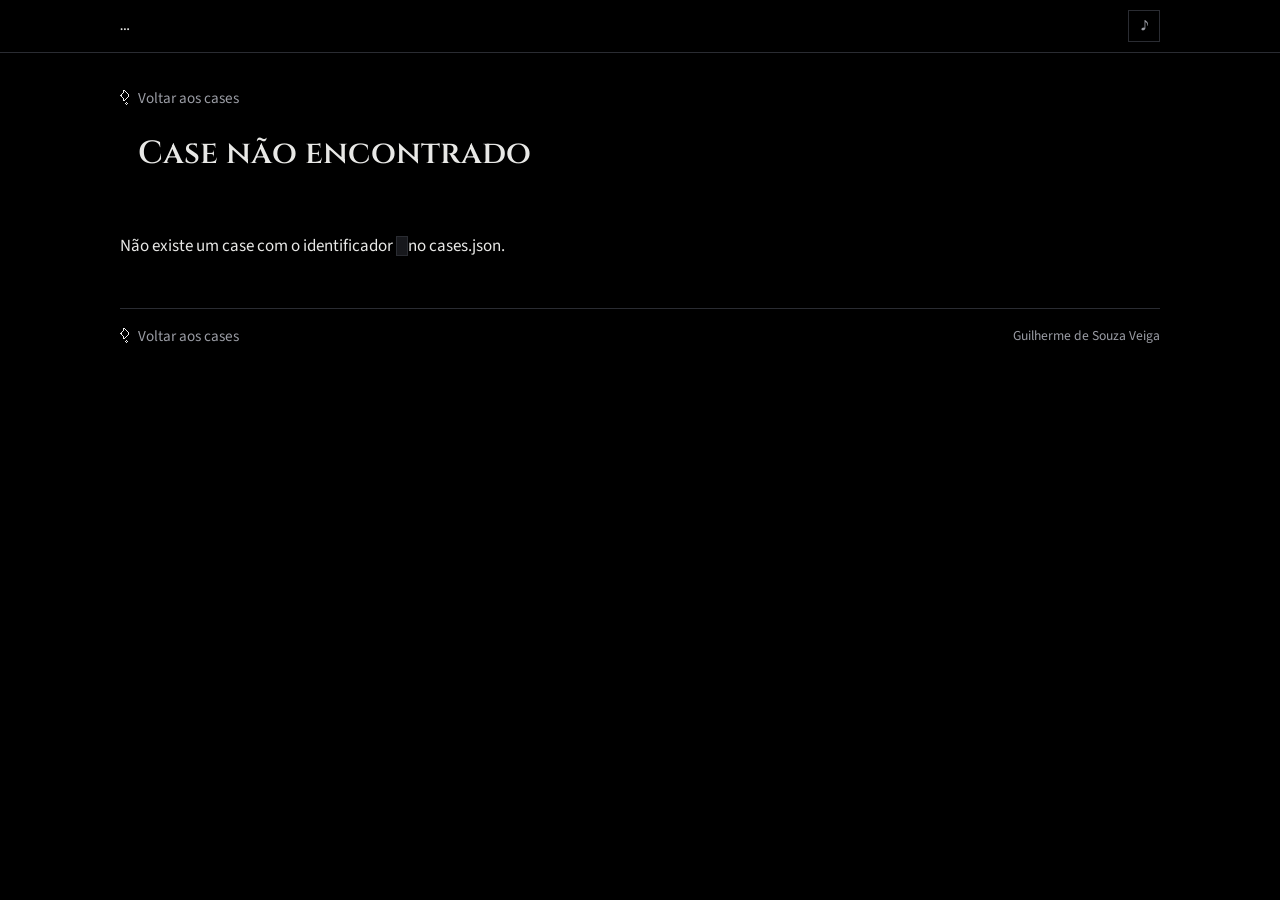
==== case.html @ b70b3c06 "Add files via upload" ====
<!DOCTYPE html>
<html lang="pt-BR">
<head>
  <meta charset="UTF-8">
  <meta name="viewport" content="width=device-width, initial-scale=1.0">
  <title>Case · Paulo Veiga</title>
  <link rel="preconnect" href="https://fonts.googleapis.com">
  <link rel="stylesheet" href="https://fonts.googleapis.com/css2?family=Cinzel:wght@500;600&family=Source+Sans+3:ital,wght@0,400;0,600;1,400&display=swap">
  <link rel="stylesheet" href="style.css">
</head>
<body>
  <img class="orn l" src="assets/ornamento.png" alt="">
  <img class="orn r" src="assets/ornamento-esp.png" alt="">

  <nav class="topbar" aria-label="Categorias">
    <div class="topbar-in">
      <a class="brand" href="index.html" id="brand">…</a>
      <div class="topnav" id="topnav"></div>
      <button type="button" class="snd" id="snd" aria-pressed="false" title="Som de interface (desligado)">♪</button>
    </div>
  </nav>

  <main class="wrap">
    <a class="back" href="index.html">Voltar aos cases</a>
    <header class="case-head" id="topo">
      <p class="cat" id="c-cat"></p>
      <h1 id="c-titulo">…</h1>
      <p class="meta" id="c-meta"></p>
      <span class="destaque" id="c-destaque" hidden></span>
    </header>
    <article class="md" id="md"><p style="color:var(--muted)">Carregando…</p></article>
    <footer class="foot">
      <a class="back" href="index.html" style="margin:0">Voltar aos cases</a>
      <span id="foot-nome"></span>
    </footer>
  </main>

  <div class="lb" id="lb" role="dialog" aria-label="Imagem ampliada"><img id="lb-img" alt=""></div>

  <script src="assets/marked.min.js"></script>
  <script src="cases.js"></script>
  <script src="app.js"></script>
</body>
</html>
---- style.css ----
/* Portfólio de cases — fundo preto, coluna central, ornamentos nas laterais.
   Cores por categoria: planilhas (verde), dashboards (azul), sistemas (laranja). */

:root {
  --bg: #000000;
  --panel: #111214;
  --panel-2: #17181c;
  --line: #2a2c32;
  --fg: #e8e8e6;
  --muted: #9a9ca4;
  --planilhas: #58c98a;
  --dashboards: #5b9cf6;
  --sistemas: #f2a65a;
  --font-display: "Cinzel", "Times New Roman", serif;
  --font-body: "Source Sans 3", "Segoe UI", system-ui, sans-serif;
  --col: 1040px;
}

* { box-sizing: border-box; }
html { background: var(--bg); color-scheme: dark; }
body {
  margin: 0;
  background: var(--bg);
  color: var(--fg);
  font-family: var(--font-body);
  font-size: 17px;
  line-height: 1.55;
  min-height: 100vh;
  padding-left: max(16px, env(safe-area-inset-left, 0px));
  padding-right: max(16px, env(safe-area-inset-right, 0px));
}
a { color: inherit; }
img { max-width: 100%; height: auto; }

/* Ornamentos laterais (fixos, fora da coluna de leitura) */
.orn {
  position: fixed; top: 50%; transform: translateY(-50%);
  width: 180px; pointer-events: none; opacity: .85;
  image-rendering: pixelated; image-rendering: crisp-edges;
  z-index: 0;
}
.orn.l { left: calc((100vw - var(--col)) / 2 - 220px); }
.orn.r { right: calc((100vw - var(--col)) / 2 - 220px); }
@media (max-width: 1500px) { .orn { width: 130px; } .orn.l { left: 24px; } .orn.r { right: 24px; } }
@media (max-width: 1340px) { .orn { display: none; } }

.wrap { max-width: var(--col); margin: 0 auto; position: relative; z-index: 1; padding-block: 40px 60px; }

/* Cabeçalho */
.hero { border-bottom: 1px solid var(--line); padding-bottom: 28px; margin-bottom: 36px; }
.hero h1 { font-family: var(--font-display); font-weight: 600; font-size: clamp(1.6rem, 3.2vw, 2.4rem); letter-spacing: .04em; margin: 0 0 4px; text-wrap: balance; }
.hero .cargo { color: var(--muted); margin: 0 0 14px; font-size: 1rem; letter-spacing: .06em; text-transform: uppercase; }
.hero .desc { max-width: 62ch; margin: 0 0 16px; }
.links { display: flex; gap: 10px 22px; flex-wrap: wrap; font-size: .95rem; }
.links a { color: var(--muted); text-decoration: none; border-bottom: 1px solid transparent; }
.links a:hover, .links a:focus-visible { color: var(--fg); border-bottom-color: var(--fg); outline: none; }

/* Barra fixa */
.topbar { position: sticky; top: 0; z-index: 20; background: rgba(0,0,0,.86); backdrop-filter: blur(6px); border-bottom: 1px solid var(--line);
  margin-left: calc(-1 * max(16px, env(safe-area-inset-left, 0px))); margin-right: calc(-1 * max(16px, env(safe-area-inset-right, 0px)));
  padding-left: max(16px, env(safe-area-inset-left, 0px)); padding-right: max(16px, env(safe-area-inset-right, 0px)); }
.topbar-in { max-width: var(--col); margin: 0 auto; display: flex; align-items: center; justify-content: space-between; gap: 16px; height: 52px; }
.brand { font-family: var(--font-display); font-weight: 600; letter-spacing: .06em; text-decoration: none; font-size: .95rem; white-space: nowrap; overflow: hidden; text-overflow: ellipsis; min-width: 0; }
.topnav { display: flex; gap: 4px; flex-shrink: 0; margin-left: auto; }
.snd { all: unset; cursor: pointer; width: 30px; height: 30px; display: grid; place-items: center; color: var(--muted); border: 1px solid var(--line); font-size: .9rem; margin-left: 10px; flex-shrink: 0; transition: color .15s, border-color .15s; }
.snd:hover, .snd:focus-visible { color: var(--fg); border-color: var(--fg); }
.snd[aria-pressed="true"] { color: var(--fg); border-color: var(--fg); background: var(--panel-2); }
.topnav a { text-decoration: none; color: var(--muted); font-size: .82rem; letter-spacing: .1em; text-transform: uppercase; padding: 6px 10px; border-bottom: 2px solid transparent; transition: color .15s, border-color .15s; }
.topnav a[data-cat="planilhas"].on, .topnav a[data-cat="planilhas"]:hover { color: var(--planilhas); border-bottom-color: var(--planilhas); }
.topnav a[data-cat="dashboards"].on, .topnav a[data-cat="dashboards"]:hover { color: var(--dashboards); border-bottom-color: var(--dashboards); }
.topnav a[data-cat="sistemas"].on, .topnav a[data-cat="sistemas"]:hover { color: var(--sistemas); border-bottom-color: var(--sistemas); }
.topnav a:focus-visible { outline: 1px solid var(--fg); outline-offset: 2px; }
.topnav a.nav-ico { font-size: 1rem; padding: 4px 9px; letter-spacing: 0; text-transform: none; border: 1px solid var(--line); border-radius: 4px; margin-right: 4px; line-height: 1.2; }
.topnav a.nav-ico:hover { color: var(--fg); border-color: var(--fg); }
.md .ver-mais { margin-top: 24px; } .md .ver-mais a { color: var(--c); text-decoration: none; border-bottom: 1px solid var(--c); }
@media (max-width: 520px) { .brand { display: none; } .topbar-in { justify-content: center; } }
.wrap { padding-top: 32px; }

/* Colunas */
.cols { display: grid; grid-template-columns: repeat(3, minmax(0, 1fr)); gap: 22px; align-items: start; }
@media (max-width: 860px) { .cols { grid-template-columns: 1fr; } }
.col { background: var(--panel); border: 1px solid var(--line); border-top: 3px solid var(--c); min-width: 0; scroll-margin-top: 64px; }
.col[data-cat="planilhas"] { --c: var(--planilhas); }
.col[data-cat="dashboards"] { --c: var(--dashboards); }
.col[data-cat="sistemas"] { --c: var(--sistemas); }
.col-head { position: sticky; top: 52px; z-index: 5; background: var(--panel); border-bottom: 1px solid var(--line); }
.col h2 { font-family: var(--font-display); font-weight: 600; font-size: 1.05rem; letter-spacing: .12em; text-transform: uppercase; color: var(--c); margin: 0; padding: 14px 18px 2px; }
.col .sub { color: var(--muted); font-size: .9rem; margin: 0; padding: 0 18px 10px; }
.col ul { list-style: none; margin: 0; padding: 6px 0; }
.col .vazio { color: var(--muted); font-size: .9rem; padding: 14px 18px; }
.col.flash { animation: flash .9s ease-out; }
@keyframes flash { 0% { box-shadow: 0 0 0 0 color-mix(in srgb, var(--c) 70%, transparent); } 100% { box-shadow: 0 0 0 10px transparent; } }

/* Card: fechado mostra título e empresa; 1º clique abre a gaveta, 2º abre o case */
.case { border-left: 2px solid transparent; transition: background .15s, border-color .15s; }
.case.open, .case:hover { background: var(--panel-2); border-left-color: var(--c); }
.case-btn { all: unset; display: block; width: 100%; cursor: pointer; padding: 11px 18px; box-sizing: border-box; }
.case-btn:focus-visible { outline: 1px solid var(--fg); outline-offset: -1px; }
.case .t { font-weight: 600; font-size: 1.02rem; position: relative; display: inline-block; padding: 0 26px; margin-left: -26px; }
.case .t::before, .case .t::after {
  content: ""; position: absolute; top: 50%; width: 12px; height: 18px; margin-top: -9px;
  background: center / contain no-repeat; opacity: 0; transition: opacity .18s, transform .18s; image-rendering: pixelated;
}
.case .t::before { left: 6px; background-image: url("assets/bracket-l.png"); transform: translateX(8px); }
.case .t::after { right: 6px; background-image: url("assets/bracket-r.png"); transform: translateX(-8px); }
.case:hover .t::before, .case.open .t::before, .case-btn:focus-visible .t::before,
.case:hover .t::after, .case.open .t::after, .case-btn:focus-visible .t::after { opacity: 1; transform: none; }
.case .m { display: block; color: var(--muted); font-size: .86rem; margin-top: 1px; }
.drawer { display: grid; grid-template-rows: 0fr; transition: grid-template-rows .28s ease; }
.case.open .drawer { grid-template-rows: 1fr; }
.drawer-in { overflow: hidden; padding: 0 18px; }
.case.open .drawer-in { padding-bottom: 14px; }
.case .capa { display: block; width: 100%; aspect-ratio: 16 / 7; object-fit: cover; object-position: left top; border: 1px solid var(--line); background: #0a0a0a; margin: 4px 0 10px; }
.case .r { font-size: .95rem; margin: 0 0 8px; color: #cfd0d4; }
.case .d { display: inline-block; font-size: .82rem; letter-spacing: .03em; color: var(--c); border: 1px solid color-mix(in srgb, var(--c) 45%, transparent); padding: 1px 8px; margin-right: 10px; }
.case .go { display: inline-block; font-size: .88rem; text-decoration: none; color: var(--fg); border-bottom: 1px solid var(--c); margin-top: 8px; }
.case .go::after { content: " →"; }
.case .go:hover { color: var(--c); }

/* Entrada das colunas */
@media (prefers-reduced-motion: no-preference) {
  .col { animation: rise .5s ease-out both; animation-delay: calc(var(--i, 0) * 90ms); }
  @keyframes rise { from { opacity: 0; transform: translateY(10px); } to { opacity: 1; transform: none; } }
}

/* Página de case */
.back { display: inline-block; text-decoration: none; color: var(--muted); font-size: .95rem; margin-bottom: 18px; }
.back:hover { color: var(--fg); }
.back::before { content: ""; display: inline-block; width: 10px; height: 15px; margin-right: 8px; vertical-align: -2px; background: url("assets/bracket-l.png") center / contain no-repeat; image-rendering: pixelated; }
.case-head { border-left: 3px solid var(--c); padding-left: 18px; margin-bottom: 26px; scroll-margin-top: 64px; }
.case-head .cat { font-family: var(--font-display); font-size: .85rem; letter-spacing: .14em; text-transform: uppercase; color: var(--c); margin: 0 0 6px; }
.case-head h1 { font-family: var(--font-display); font-weight: 600; font-size: clamp(1.4rem, 2.8vw, 2rem); margin: 0 0 8px; line-height: 1.2; text-wrap: balance; }
.case-head .meta { color: var(--muted); margin: 0; font-size: .95rem; }
.case-head .meta b { color: var(--fg); font-weight: 600; }
.case-head .destaque { display: inline-block; margin-top: 10px; color: var(--c); border: 1px solid color-mix(in srgb, var(--c) 45%, transparent); padding: 2px 10px; font-size: .9rem; }

.md p, .md ul, .md ol, .md h2, .md h3, .md blockquote { max-width: 72ch; }
.md .sec { padding-top: 20px; scroll-margin-top: 52px; }
.md .sec:first-child { padding-top: 0; }
.md h2 { position: sticky; top: 52px; z-index: 4; background: var(--bg); scroll-margin-top: 52px; font-family: var(--font-display); font-weight: 600; font-size: 1.15rem; letter-spacing: .08em; text-transform: uppercase; margin: 0 0 10px; padding: 10px 0 8px; color: var(--c); border-bottom: 1px solid var(--line); max-width: none; }
.md h3 { font-size: 1.05rem; margin: 22px 0 6px; }
.md p { margin: 0 0 12px; }
.md ul, .md ol { padding-left: 1.3em; margin: 0 0 12px; }
.md li { margin: 3px 0; }
.md hr { border: 0; border-top: 1px solid var(--line); margin: 28px 0; }
.md em { color: var(--muted); }
.md figure { margin: 18px 0 22px; max-width: none; }
.md figure img { display: block; border: 1px solid var(--line); background: #0a0a0a; width: 100%; }
.md figcaption { color: var(--muted); font-size: .86rem; margin-top: 6px; }
.md code { background: var(--panel-2); border: 1px solid var(--line); padding: 0 5px; font-size: .9em; }
.md .md-wide { width: min(100%, var(--col)); }
.md blockquote { margin: 0 0 12px; padding-left: 14px; border-left: 2px solid var(--line); color: var(--muted); }

.foot { border-top: 1px solid var(--line); margin-top: 48px; padding-top: 16px; color: var(--muted); font-size: .85rem; display: flex; gap: 16px; flex-wrap: wrap; justify-content: space-between; }

/* Lightbox simples pras telas */
.lb { position: fixed; inset: 0; background: rgba(0,0,0,.92); display: none; align-items: center; justify-content: center; z-index: 50; padding: 24px; cursor: zoom-out; }
.lb.on { display: flex; }
.lb img { max-width: 100%; max-height: 100%; border: 1px solid var(--line); }

@media (prefers-reduced-motion: reduce) { .case .t::before, .case .t::after, .drawer, .case, .topnav a { transition: none; } .col.flash { animation: none; } }
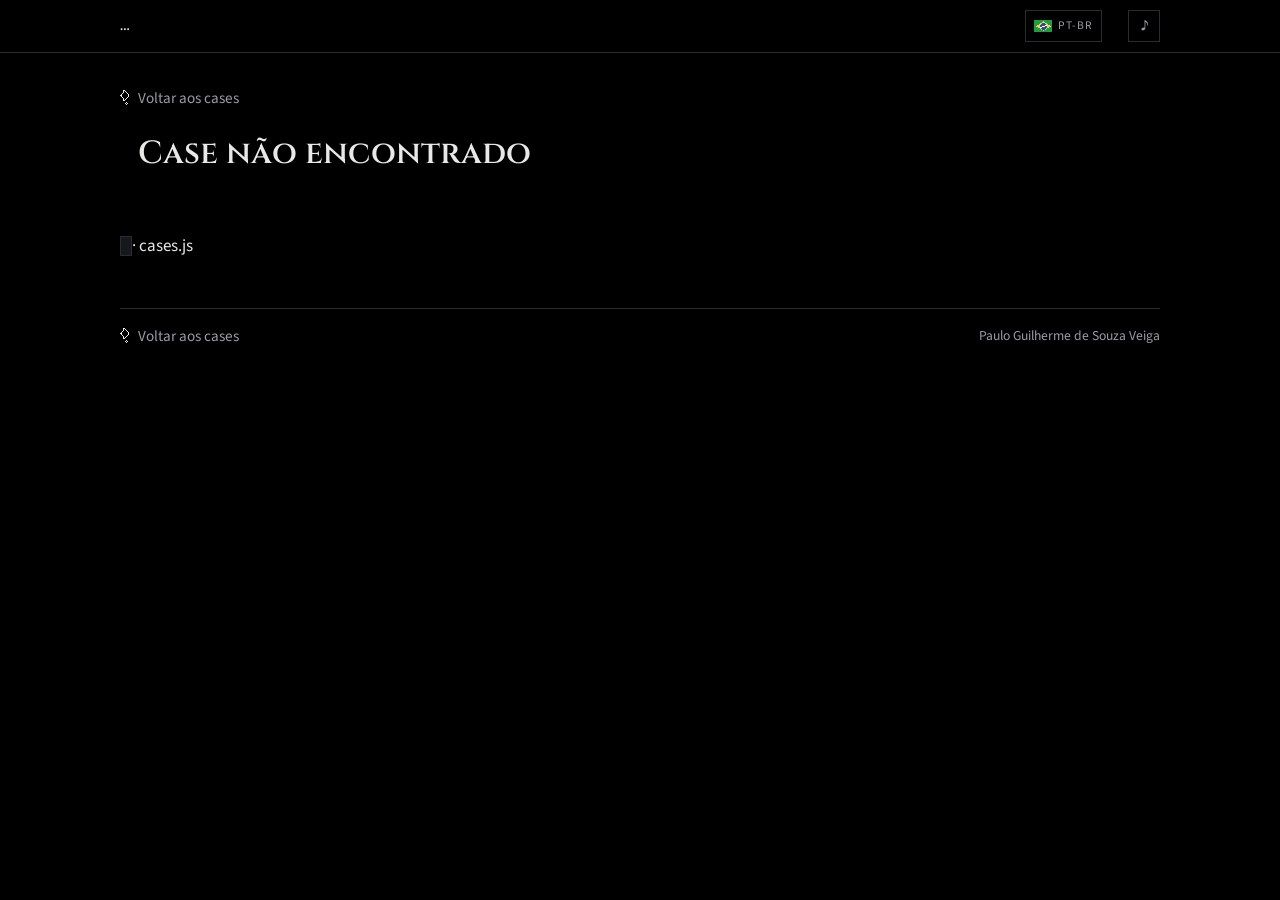
==== commit fe5704ff: "Add files via upload" ====
--- a/case.html
+++ b/case.html
@@ -3,34 +3,36 @@
 <head>
   <meta charset="UTF-8">
   <meta name="viewport" content="width=device-width, initial-scale=1.0">
-  <title>Case · Paulo Veiga</title>
+  <title>Case · Paulo Guilherme Veiga</title>
   <link rel="preconnect" href="https://fonts.googleapis.com">
   <link rel="stylesheet" href="https://fonts.googleapis.com/css2?family=Cinzel:wght@500;600&family=Source+Sans+3:ital,wght@0,400;0,600;1,400&display=swap">
   <link rel="stylesheet" href="style.css">
 </head>
 <body>
-  <img class="orn l" src="assets/ornamento.png" alt="">
-  <img class="orn r" src="assets/ornamento-esp.png" alt="">
+  <div class="orn l" aria-hidden="true"></div>
+  <div class="orn r" aria-hidden="true"></div>
 
   <nav class="topbar" aria-label="Categorias">
     <div class="topbar-in">
       <a class="brand" href="index.html" id="brand">…</a>
       <div class="topnav" id="topnav"></div>
+      <button type="button" class="lang" id="lang" title="English"><img src="assets/flag-br.png" alt=""><span>PT-BR</span></button>
       <button type="button" class="snd" id="snd" aria-pressed="false" title="Som de interface (desligado)">♪</button>
     </div>
   </nav>
 
   <main class="wrap">
-    <a class="back" href="index.html">Voltar aos cases</a>
+    <a class="back" href="index.html" data-ui="back">Voltar aos cases</a>
     <header class="case-head" id="topo">
       <p class="cat" id="c-cat"></p>
       <h1 id="c-titulo">…</h1>
       <p class="meta" id="c-meta"></p>
       <span class="destaque" id="c-destaque" hidden></span>
     </header>
-    <article class="md" id="md"><p style="color:var(--muted)">Carregando…</p></article>
+    <img class="hero-capa" id="c-capa" alt="" hidden>
+    <article class="md" id="md"><p style="color:var(--muted)" data-ui="loading">Carregando…</p></article>
     <footer class="foot">
-      <a class="back" href="index.html" style="margin:0">Voltar aos cases</a>
+      <a class="back" href="index.html" style="margin:0" data-ui="back">Voltar aos cases</a>
       <span id="foot-nome"></span>
     </footer>
   </main>
@@ -38,6 +40,7 @@
   <div class="lb" id="lb" role="dialog" aria-label="Imagem ampliada"><img id="lb-img" alt=""></div>
 
   <script src="assets/marked.min.js"></script>
+  <script src="assets/ornamentos.js"></script>
   <script src="cases.js"></script>
   <script src="app.js"></script>
 </body>
--- a/style.css
+++ b/style.css
@@ -35,10 +35,15 @@
 /* Ornamentos laterais (fixos, fora da coluna de leitura) */
 .orn {
   position: fixed; top: 50%; transform: translateY(-50%);
-  width: 180px; pointer-events: none; opacity: .85;
-  image-rendering: pixelated; image-rendering: crisp-edges;
-  z-index: 0;
-}
+  width: 180px; pointer-events: none; opacity: .85; z-index: 0;
+  /* SVG inline com fill=currentColor: a cor acompanha a categoria em foco (funciona local e online) */
+  color: var(--orn, #9a9ca4); transition: color .5s ease;
+}
+.orn svg { display: block; width: 100%; height: auto; }
+body[data-focus="planilhas"] { --orn: var(--planilhas); }
+body[data-focus="dashboards"] { --orn: var(--dashboards); }
+body[data-focus="sistemas"] { --orn: var(--sistemas); }
+body.pg-sobre { --orn: #c9624f; }
 .orn.l { left: calc((100vw - var(--col)) / 2 - 220px); }
 .orn.r { right: calc((100vw - var(--col)) / 2 - 220px); }
 @media (max-width: 1500px) { .orn { width: 130px; } .orn.l { left: 24px; } .orn.r { right: 24px; } }
@@ -61,7 +66,9 @@
   padding-left: max(16px, env(safe-area-inset-left, 0px)); padding-right: max(16px, env(safe-area-inset-right, 0px)); }
 .topbar-in { max-width: var(--col); margin: 0 auto; display: flex; align-items: center; justify-content: space-between; gap: 16px; height: 52px; }
 .brand { font-family: var(--font-display); font-weight: 600; letter-spacing: .06em; text-decoration: none; font-size: .95rem; white-space: nowrap; overflow: hidden; text-overflow: ellipsis; min-width: 0; }
-.topnav { display: flex; gap: 4px; flex-shrink: 0; margin-left: auto; }
+.topnav { display: flex; gap: 4px; flex-shrink: 1; min-width: 0; margin-left: auto; overflow-x: auto; scrollbar-width: none; -webkit-overflow-scrolling: touch; }
+.topnav::-webkit-scrollbar { display: none; }
+.topnav a { white-space: nowrap; flex-shrink: 0; }
 .snd { all: unset; cursor: pointer; width: 30px; height: 30px; display: grid; place-items: center; color: var(--muted); border: 1px solid var(--line); font-size: .9rem; margin-left: 10px; flex-shrink: 0; transition: color .15s, border-color .15s; }
 .snd:hover, .snd:focus-visible { color: var(--fg); border-color: var(--fg); }
 .snd[aria-pressed="true"] { color: var(--fg); border-color: var(--fg); background: var(--panel-2); }
@@ -77,7 +84,7 @@
 .wrap { padding-top: 32px; }
 
 /* Colunas */
-.cols { display: grid; grid-template-columns: repeat(3, minmax(0, 1fr)); gap: 22px; align-items: start; }
+.cols { scroll-margin-top: 64px; display: grid; grid-template-columns: repeat(3, minmax(0, 1fr)); gap: 22px; align-items: start; }
 @media (max-width: 860px) { .cols { grid-template-columns: 1fr; } }
 .col { background: var(--panel); border: 1px solid var(--line); border-top: 3px solid var(--c); min-width: 0; scroll-margin-top: 64px; }
 .col[data-cat="planilhas"] { --c: var(--planilhas); }
@@ -106,10 +113,9 @@
 .case:hover .t::before, .case.open .t::before, .case-btn:focus-visible .t::before,
 .case:hover .t::after, .case.open .t::after, .case-btn:focus-visible .t::after { opacity: 1; transform: none; }
 .case .m { display: block; color: var(--muted); font-size: .86rem; margin-top: 1px; }
-.drawer { display: grid; grid-template-rows: 0fr; transition: grid-template-rows .28s ease; }
-.case.open .drawer { grid-template-rows: 1fr; }
-.drawer-in { overflow: hidden; padding: 0 18px; }
-.case.open .drawer-in { padding-bottom: 14px; }
+.drawer { max-height: 0; overflow: hidden; opacity: 0; transform: translateY(-6px); transition: max-height .36s cubic-bezier(.2,.7,.2,1), opacity .22s ease, transform .3s ease; }
+.case.open .drawer { opacity: 1; transform: none; }
+.drawer-in { padding: 0 18px 14px; }
 .case .capa { display: block; width: 100%; aspect-ratio: 16 / 7; object-fit: cover; object-position: left top; border: 1px solid var(--line); background: #0a0a0a; margin: 4px 0 10px; }
 .case .r { font-size: .95rem; margin: 0 0 8px; color: #cfd0d4; }
 .case .d { display: inline-block; font-size: .82rem; letter-spacing: .03em; color: var(--c); border: 1px solid color-mix(in srgb, var(--c) 45%, transparent); padding: 1px 8px; margin-right: 10px; }
@@ -158,4 +164,63 @@
 .lb.on { display: flex; }
 .lb img { max-width: 100%; max-height: 100%; border: 1px solid var(--line); }
 
-@media (prefers-reduced-motion: reduce) { .case .t::before, .case .t::after, .drawer, .case, .topnav a { transition: none; } .col.flash { animation: none; } }
+
+
+/* Página "Sobre": cor neutra (dourado suave) pra não disputar com as categorias */
+:root { --sobre: #d8c48a; }
+.sobre, .sobre-head { --c: var(--sobre); }
+.topnav a.nav-sobre, .topnav a[data-sec] { color: var(--muted); }
+.topnav a.nav-sobre:hover, .topnav a[data-sec].on, .topnav a[data-sec]:hover { color: var(--sobre); border-bottom-color: var(--sobre); }
+.links a.sobre-link { color: var(--sobre); border-bottom-color: var(--sobre); }
+.links a.sobre-link::after { content: " →"; }
+.md.sobre a { color: var(--c); text-decoration: none; border-bottom: 1px solid var(--c); }
+.md.sobre strong { color: var(--fg); }
+
+/* Botão de idioma (bandeira em pixel art) */
+.lang { all: unset; cursor: pointer; display: inline-flex; align-items: center; gap: 6px; height: 30px; padding: 0 8px; margin-left: 10px; border: 1px solid var(--line); color: var(--muted); font-size: .72rem; letter-spacing: .08em; flex-shrink: 0; transition: color .15s, border-color .15s; }
+.lang img { width: 18px; height: 12px; image-rendering: pixelated; display: block; }
+.lang:hover, .lang:focus-visible { color: var(--fg); border-color: var(--fg); }
+@media (max-width: 520px) { .lang span { display: none; } .lang { padding: 0 6px; } }
+
+/* ---------- Foco por categoria (clique na barra da inicial) ---------- */
+.cols.focus { grid-template-columns: minmax(0, 700px); justify-content: start; }
+@media (max-width: 1100px) { .cols.focus { grid-template-columns: 1fr; } }
+.col { transition: opacity .28s ease, transform .28s ease; }
+.col.away { opacity: 0; transform: scale(.94) translateY(18px); pointer-events: none; }
+.col.gone { display: none; }
+.col.wide { animation: rise .32s ease-out; }
+@keyframes rise { from { opacity: .4; transform: translateY(14px); } to { opacity: 1; transform: none; } }
+.col.wide .col-head { display: flex; align-items: baseline; gap: 14px; flex-wrap: wrap; }
+.col.wide .col-head .sub { padding-bottom: 10px; }
+.col.wide .case-btn { padding: 14px 18px; }
+.case .r2 { display: none; color: #cfd0d4; font-size: .93rem; margin: 6px 0 0; max-width: 70ch; }
+.col.wide .case .r2 { display: block; }
+.col.wide .case .r { display: none; } /* a gaveta não repete o resumo */
+.topnav a.nav-all { color: var(--fg); border-bottom-color: var(--fg); }
+.topnav a.nav-all::before { content: "× "; }
+/* janela flutuante do card em foco */
+.pop { position: absolute; z-index: 30; width: min(340px, 90vw); background: var(--panel-2); border: 1px solid var(--line); border-top: 3px solid var(--c, var(--fg)); box-shadow: 0 14px 40px rgba(0,0,0,.6); padding: 12px 14px 14px; opacity: 0; transform: translateY(6px); pointer-events: none; transition: opacity .16s ease, transform .16s ease; }
+.pop.on { opacity: 1; transform: none; pointer-events: auto; }
+.pop img { display: block; width: 100%; aspect-ratio: 16 / 8; object-fit: cover; object-position: left top; border: 1px solid var(--line); background: #0a0a0a; margin-bottom: 10px; }
+.pop .pt { font-weight: 600; margin: 0 0 4px; }
+.pop .pm { color: var(--muted); font-size: .86rem; margin: 0 0 8px; }
+.pop .pd { display: inline-block; font-size: .82rem; color: var(--c, var(--fg)); border: 1px solid color-mix(in srgb, var(--c, var(--fg)) 45%, transparent); padding: 1px 8px; margin-bottom: 8px; }
+.pop .pf { color: var(--muted); font-size: .84rem; margin: 0; }
+@media (max-width: 860px) { .pop { display: none; } }
+
+
+/* ---------- capa no topo da página do case ---------- */
+.hero-capa { display: block; width: 100%; max-height: 300px; object-fit: cover; object-position: left top; border: 1px solid var(--line); background: #0a0a0a; margin: 0 0 22px; }
+.hero-capa[hidden] { display: none; }
+/* ---------- fotos na página Sobre ---------- */
+.md.sobre .sec { max-width: calc(72ch + 232px); }
+.md.sobre .sec::after { content: ""; display: table; clear: both; }
+.foto { width: 200px; margin: 6px 0 14px; padding: 0; position: relative; }
+.foto.l { float: left; margin-right: 26px; }
+.foto.r { float: right; margin-left: 26px; }
+.foto img { display: block; width: 100%; aspect-ratio: 4 / 5; object-fit: cover; border: 1px solid var(--line); box-shadow: 4px 4px 0 var(--panel-2), 8px 8px 0 var(--line); image-rendering: auto; }
+.foto .canto { position: absolute; width: 48px; height: 48px; color: var(--c); pointer-events: none; }
+.foto .canto svg { display: block; width: 100%; height: 100%; }
+.foto .canto.tr { top: -14px; right: -14px; transform: scaleX(-1); }
+.foto .canto.bl { bottom: -14px; left: -14px; transform: scaleY(-1); }
+@media (max-width: 620px) { .foto { float: none; width: 160px; margin: 0 0 14px; } }
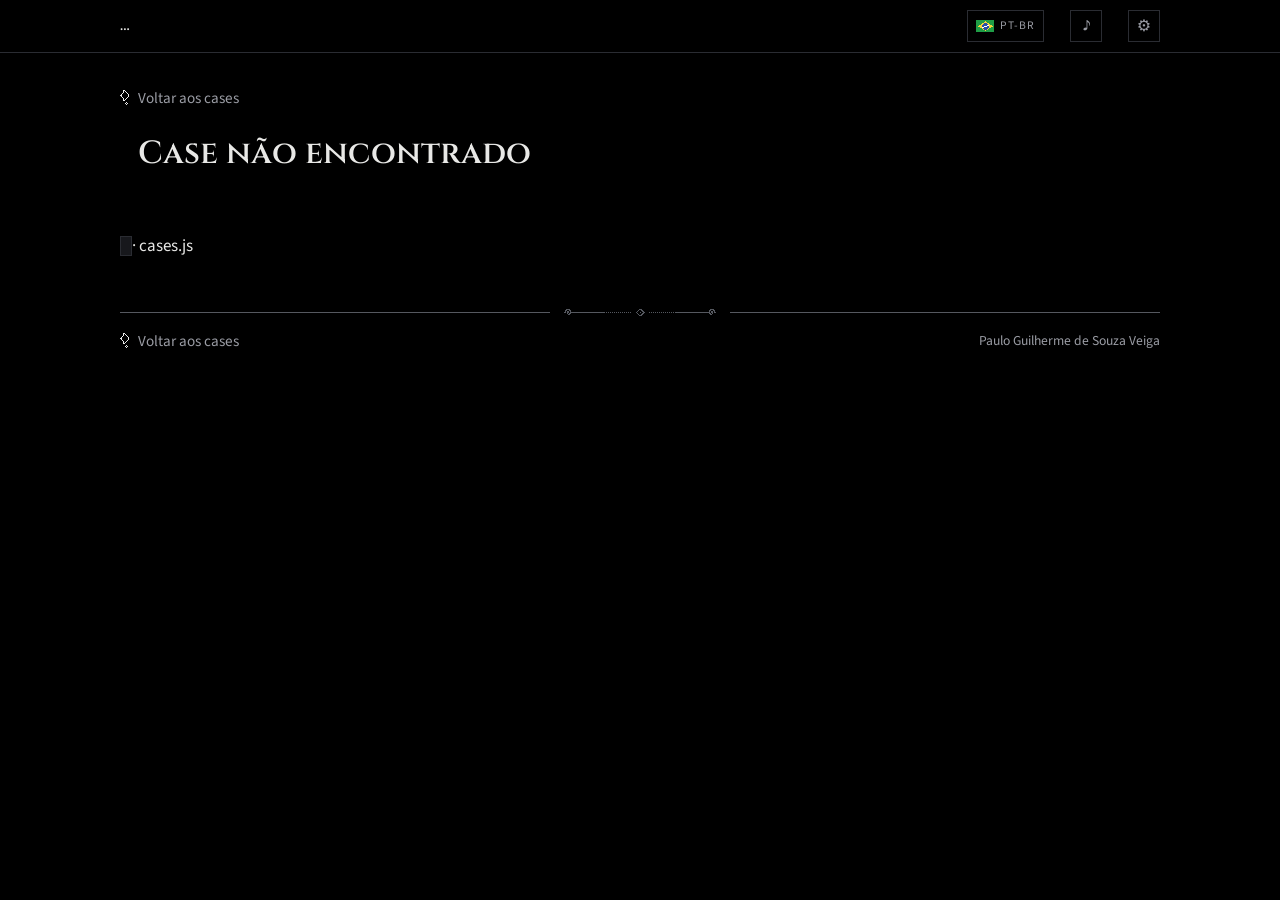
==== commit f7f21b29: "Portfólio v1.8: lupa com pontos explicados, GNC e Game Center ao vivo, favicon por cor, Câmbio e Man" ====
--- a/case.html
+++ b/case.html
@@ -4,9 +4,20 @@
   <meta charset="UTF-8">
   <meta name="viewport" content="width=device-width, initial-scale=1.0">
   <title>Case · Paulo Guilherme Veiga</title>
+  <link rel="icon" href="assets/favicon-cinza.svg" id="fav" type="image/svg+xml">
+  <link rel="icon" href="assets/favicon.png" sizes="64x64">
+  <meta property="og:type" content="website">
+  <meta property="og:site_name" content="Paulo Guilherme de Souza Veiga · Cases">
+  <meta property="og:title" content="Case · Paulo Guilherme de Souza Veiga">
+  <meta property="og:description" content="Um case de dados e processos: o problema, o que foi feito, o resultado.">
+  <meta property="og:image" content="https://mmbrosium.github.io/assets/og.png">
+  <meta property="og:image:width" content="1200">
+  <meta property="og:image:height" content="630">
+  <meta name="twitter:card" content="summary_large_image">
   <link rel="preconnect" href="https://fonts.googleapis.com">
   <link rel="stylesheet" href="https://fonts.googleapis.com/css2?family=Cinzel:wght@500;600&family=Source+Sans+3:ital,wght@0,400;0,600;1,400&display=swap">
   <link rel="stylesheet" href="style.css">
+  <link rel="stylesheet" href="lupa.css">
 </head>
 <body>
   <div class="orn l" aria-hidden="true"></div>
@@ -18,6 +29,7 @@
       <div class="topnav" id="topnav"></div>
       <button type="button" class="lang" id="lang" title="English"><img src="assets/flag-br.png" alt=""><span>PT-BR</span></button>
       <button type="button" class="snd" id="snd" aria-pressed="false" title="Som de interface (desligado)">♪</button>
+      <a class="snd nav-log" href="changelog.html" title="Changelog">⚙</a>
     </div>
   </nav>
 
@@ -37,11 +49,11 @@
     </footer>
   </main>
 
-  <div class="lb" id="lb" role="dialog" aria-label="Imagem ampliada"><img id="lb-img" alt=""></div>
-
   <script src="assets/marked.min.js"></script>
   <script src="assets/ornamentos.js"></script>
+  <script src="assets/ornamentos2.js"></script>
   <script src="cases.js"></script>
   <script src="app.js"></script>
+  <script src="lupa.js"></script>
 </body>
 </html>
--- a/style.css
+++ b/style.css
@@ -11,6 +11,7 @@
   --planilhas: #58c98a;
   --dashboards: #5b9cf6;
   --sistemas: #f2a65a;
+  --log: #39c6d6;
   --font-display: "Cinzel", "Times New Roman", serif;
   --font-body: "Source Sans 3", "Segoe UI", system-ui, sans-serif;
   --col: 1040px;
@@ -37,8 +38,11 @@
   position: fixed; top: 50%; transform: translateY(-50%);
   width: 180px; pointer-events: none; opacity: .85; z-index: 0;
   /* SVG inline com fill=currentColor: a cor acompanha a categoria em foco (funciona local e online) */
-  color: var(--orn, #9a9ca4); transition: color .5s ease;
-}
+  color: var(--orn, #9a9ca4); transition: color .5s ease, opacity .26s ease;
+}
+.orn { aspect-ratio: 72 / 125; }
+.orn .layer { position: absolute; inset: 0; opacity: 0; transition: opacity .55s ease; }
+.orn .layer.on { opacity: 1; }
 .orn svg { display: block; width: 100%; height: auto; }
 body[data-focus="planilhas"] { --orn: var(--planilhas); }
 body[data-focus="dashboards"] { --orn: var(--dashboards); }
@@ -138,12 +142,16 @@
 .case-head h1 { font-family: var(--font-display); font-weight: 600; font-size: clamp(1.4rem, 2.8vw, 2rem); margin: 0 0 8px; line-height: 1.2; text-wrap: balance; }
 .case-head .meta { color: var(--muted); margin: 0; font-size: .95rem; }
 .case-head .meta b { color: var(--fg); font-weight: 600; }
+.case-head .ao-vivo { display: inline-block; margin: 10px 0 0 10px; color: #000; background: var(--c); border: 1px solid var(--c); padding: 3px 12px; font-size: .9rem; font-weight: 600; text-decoration: none; }
+.case-head .ao-vivo:hover { background: transparent; color: var(--c); }
 .case-head .destaque { display: inline-block; margin-top: 10px; color: var(--c); border: 1px solid color-mix(in srgb, var(--c) 45%, transparent); padding: 2px 10px; font-size: .9rem; }
 
 .md p, .md ul, .md ol, .md h2, .md h3, .md blockquote { max-width: 72ch; }
 .md .sec { padding-top: 20px; scroll-margin-top: 52px; }
 .md .sec:first-child { padding-top: 0; }
-.md h2 { position: sticky; top: 52px; z-index: 4; background: var(--bg); scroll-margin-top: 52px; font-family: var(--font-display); font-weight: 600; font-size: 1.15rem; letter-spacing: .08em; text-transform: uppercase; margin: 0 0 10px; padding: 10px 0 8px; color: var(--c); border-bottom: 1px solid var(--line); max-width: none; }
+.md h2 { position: sticky; top: 52px; z-index: 4; scroll-margin-top: 52px; font-family: var(--font-display); font-weight: 600; font-size: 1.15rem; letter-spacing: .08em; text-transform: uppercase; margin: 0 0 10px; padding: 10px 0 16px; color: var(--c); max-width: none;
+  /* divisor: linha fina dos dois lados e o adorno de damasco no meio */
+  background: linear-gradient(var(--divline, var(--line)), var(--divline, var(--line))) left bottom 4px / calc(50% - 90px) 1px no-repeat, linear-gradient(var(--divline, var(--line)), var(--divline, var(--line))) right bottom 4px / calc(50% - 90px) 1px no-repeat, var(--divisor, none) center bottom / 160px 9px no-repeat, var(--bg); }
 .md h3 { font-size: 1.05rem; margin: 22px 0 6px; }
 .md p { margin: 0 0 12px; }
 .md ul, .md ol { padding-left: 1.3em; margin: 0 0 12px; }
@@ -167,7 +175,7 @@
 
 
 /* Página "Sobre": cor neutra (dourado suave) pra não disputar com as categorias */
-:root { --sobre: #d8c48a; }
+:root { --sobre: #c9624f; }
 .sobre, .sobre-head { --c: var(--sobre); }
 .topnav a.nav-sobre, .topnav a[data-sec] { color: var(--muted); }
 .topnav a.nav-sobre:hover, .topnav a[data-sec].on, .topnav a[data-sec]:hover { color: var(--sobre); border-bottom-color: var(--sobre); }
@@ -215,12 +223,74 @@
 /* ---------- fotos na página Sobre ---------- */
 .md.sobre .sec { max-width: calc(72ch + 232px); }
 .md.sobre .sec::after { content: ""; display: table; clear: both; }
-.foto { width: 200px; margin: 6px 0 14px; padding: 0; position: relative; }
-.foto.l { float: left; margin-right: 26px; }
-.foto.r { float: right; margin-left: 26px; }
-.foto img { display: block; width: 100%; aspect-ratio: 4 / 5; object-fit: cover; border: 1px solid var(--line); box-shadow: 4px 4px 0 var(--panel-2), 8px 8px 0 var(--line); image-rendering: auto; }
-.foto .canto { position: absolute; width: 48px; height: 48px; color: var(--c); pointer-events: none; }
+.foto { width: 200px; margin: 10px 0 18px; padding: 0; position: relative; }
+.foto.l { float: left; margin-right: 40px; margin-left: 8px; }
+.foto.r { float: right; margin-left: 40px; margin-right: 8px; }
+.foto img { display: block; width: 100%; aspect-ratio: 1 / 1; object-fit: cover; border: 1px solid var(--line); image-rendering: auto; }
+/* três molduras, uma flor em pixel art por foto: rosa, orquídea, copo de leite (cantos superior direito e inferior esquerdo) */
+.foto.f-vermelho img { box-shadow: 4px 4px 0 var(--panel-2), 8px 8px 0 var(--line); }
+.foto.f-roxo img { outline: 1px solid var(--line); outline-offset: 5px; }
+.foto.f-amarelo img { border-color: var(--muted); box-shadow: 0 0 0 4px var(--bg), 0 0 0 5px var(--line); }
+/* canto: colchete cinza + voluta com um toque de cor (vermelho, roxo, amarelo), em pixel art */
+.foto .canto { position: absolute; width: 66px; height: 66px; pointer-events: none; }
 .foto .canto svg { display: block; width: 100%; height: 100%; }
-.foto .canto.tr { top: -14px; right: -14px; transform: scaleX(-1); }
-.foto .canto.bl { bottom: -14px; left: -14px; transform: scaleY(-1); }
-@media (max-width: 620px) { .foto { float: none; width: 160px; margin: 0 0 14px; } }
+.foto .canto.tr { top: -10px; right: -10px; }
+.foto .canto.bl { bottom: -10px; left: -10px; transform: rotate(180deg); }
+@media (max-width: 620px) { .foto { float: none; width: 160px; margin: 0 0 24px 24px; } }
+
+
+/* ---------- gemas (diamantes pixel) por categoria ---------- */
+.gems { display: inline-flex; gap: 4px; margin-left: 8px; vertical-align: 1px; }
+.case .t .gems { position: relative; z-index: 1; }
+.gem { display: inline-block; width: 11px; height: 11px; line-height: 0; font-style: normal; }
+.gem svg { display: block; width: 100%; height: 100%; }
+.gem[data-cat="planilhas"] { color: var(--planilhas); } .gem[data-cat="dashboards"] { color: var(--dashboards); } .gem[data-cat="sistemas"] { color: var(--sistemas); }
+.case-head .cat .gems { margin-left: 10px; vertical-align: -1px; }
+.case-head h1 small { display: block; font-family: var(--font-body, inherit); font-weight: 400; font-size: 1rem; color: var(--muted); letter-spacing: 0; margin-top: 4px; }
+
+
+/* ---------- changelog (ciano) ---------- */
+a.nav-log { text-decoration: none; font-size: 1rem; }
+a.nav-log:hover, a.nav-log.on { color: var(--log); border-color: var(--log); }
+body.pg-log { --orn: var(--log); }
+.md.log { --c: var(--log); }
+.md.log .ver { display: grid; grid-template-columns: 7.5rem minmax(0, 1fr); gap: 6px 18px; padding: 16px 0; border-bottom: 1px solid var(--line); max-width: calc(72ch + 8rem); }
+.md.log .ver .vh { font-family: var(--font-display); font-weight: 600; letter-spacing: .08em; color: var(--c); font-size: 1.05rem; line-height: 1.3; }
+.md.log .ver .vh small { display: block; font-family: var(--font-body); font-weight: 400; letter-spacing: 0; color: var(--muted); font-size: .85rem; margin-top: 2px; }
+.md.log .ver ul { margin: 0; padding-left: 1.2em; }
+.md.log .ver li { margin: 3px 0; }
+.md.log .ver:first-child { padding-top: 0; }
+.md.log .ver:first-child .vh::after { content: attr(data-atual); display: inline-block; font-family: var(--font-body); font-weight: 400; letter-spacing: .06em; font-size: .68rem; text-transform: uppercase; color: var(--bg); background: var(--c); padding: 1px 7px; margin-left: 8px; vertical-align: 2px; }
+@media (max-width: 560px) { .md.log .ver { grid-template-columns: 1fr; gap: 4px; } }
+
+
+/* ---------- transição de página ---------- */
+@view-transition { navigation: auto; }
+::view-transition-old(root) { animation: 180ms ease-out both vt-out; }
+::view-transition-new(root) { animation: 260ms ease-out both vt-in; }
+@keyframes vt-out { to { opacity: 0; } }
+@keyframes vt-in { from { opacity: 0; } }
+/* anima o conteúdo e a barra, nunca o body: transform no body prenderia os ornamentos fixos à página */
+.wrap, .topbar { animation: pagein .38s ease-out both; }
+.orn { animation: ornin .6s ease-out backwards; }
+@keyframes pagein { from { opacity: 0; transform: translateY(8px); } to { opacity: 1; transform: none; } }
+@keyframes ornin { from { opacity: 0; } to { opacity: .85; } }
+body.leaving .wrap, body.leaving .topbar { animation: none; opacity: 0; transform: translateY(-6px); transition: opacity .24s ease, transform .24s ease; }
+body.leaving .orn { animation: none; opacity: 0; transition: opacity .24s ease; }
+/* divisor também no cabeçalho da inicial e do case */
+.hero { border-bottom: 0; padding-bottom: 30px; background: linear-gradient(var(--divline, var(--line)), var(--divline, var(--line))) left bottom 4px / calc(50% - 90px) 1px no-repeat, linear-gradient(var(--divline, var(--line)), var(--divline, var(--line))) right bottom 4px / calc(50% - 90px) 1px no-repeat, var(--divisor, none) center bottom / 160px 9px no-repeat; }
+.foot { border-top: 0; padding-top: 22px; background: linear-gradient(var(--divline, var(--line)), var(--divline, var(--line))) left top 4px / calc(50% - 90px) 1px no-repeat, linear-gradient(var(--divline, var(--line)), var(--divline, var(--line))) right top 4px / calc(50% - 90px) 1px no-repeat, var(--divisor, none) center top / 160px 9px no-repeat; }
+
+/* botão "abrir o dashboard" ao lado do título da seção */
+.md h2 .h2-go { float: right; font-family: var(--font-body); font-weight: 600; font-size: .8rem; letter-spacing: .04em; text-transform: none; color: var(--bg); background: var(--c); text-decoration: none; padding: 3px 10px; border-radius: 3px; margin-top: -2px; transition: filter .15s; }
+.md h2 .h2-go:hover { filter: brightness(1.15); }
+.case-head, .case-head .cat, .case-head .destaque, .md h2 { transition: color .4s ease, border-color .4s ease, background-color .4s ease; }
+
+/* "por onde começar" na inicial */
+.start { display: flex; flex-wrap: wrap; align-items: center; gap: 8px 14px; margin: 18px 0 0; font-size: .92rem; }
+.start .start-l { color: var(--muted); letter-spacing: .04em; }
+.start a { display: inline-flex; align-items: center; gap: 7px; text-decoration: none; color: var(--fg); border: 1px solid var(--line); padding: 4px 11px; transition: border-color .15s, color .15s; }
+.start a small { color: var(--muted); font-size: .8rem; }
+.start a[data-cat="planilhas"]:hover { border-color: var(--planilhas); color: var(--planilhas); }
+.start a[data-cat="dashboards"]:hover { border-color: var(--dashboards); color: var(--dashboards); }
+.start a[data-cat="sistemas"]:hover { border-color: var(--sistemas); color: var(--sistemas); }
--- a/lupa.css
+++ b/lupa.css
@@ -0,0 +1,40 @@
+/* Lupa: clique amplia a tela; nas telas com pontos numerados, passar o mouse explica cada parte. */
+.md figure.shot { position: relative; }
+.md figure.shot img { display: block; width: 100%; border: 1px solid var(--line); background: #0a0a0a; cursor: zoom-in; transition: border-color .15s; }
+.md figure.shot:hover img { border-color: var(--c); }
+.md figure.shot figcaption { color: var(--muted); font-size: .85rem; margin-top: 8px; display: flex; gap: 12px; align-items: baseline; flex-wrap: wrap; }
+.md figure.shot figcaption > span:first-child { flex: 1 1 60%; }
+.md figure.shot .lupa-badge { margin-left: auto; font-size: .75rem; color: var(--c); border: 1px solid var(--line); padding: 1px 8px; white-space: nowrap; }
+
+.lupa { --c: var(--sistemas); position: fixed; inset: 0; z-index: 60; background: #050505; display: none; flex-direction: column; color: #e6e6e6; }
+.lupa.on { display: flex; }
+.lupa-bar, .lupa-foot { display: flex; align-items: center; gap: 14px; padding: 8px 16px; font-size: .85rem; border-bottom: 1px solid var(--line); background: var(--panel); flex: none; }
+.lupa-foot { border-bottom: 0; border-top: 1px solid var(--line); justify-content: center; }
+.lupa-cap { flex: 1; min-width: 0; white-space: nowrap; overflow: hidden; text-overflow: ellipsis; }
+.lupa-tools { display: flex; align-items: center; gap: 6px; }
+.lupa button { font: inherit; color: #e6e6e6; background: var(--panel-2); border: 1px solid var(--line); padding: 3px 10px; cursor: pointer; line-height: 1.3; }
+.lupa button:hover { border-color: var(--c); color: var(--c); }
+.lupa button:disabled { opacity: .35; cursor: default; }
+.lupa-z { min-width: 44px; text-align: center; color: var(--muted); font-variant-numeric: tabular-nums; }
+.lupa-hint { color: var(--muted); }
+.lupa-hint b { color: var(--c); font-weight: 600; }
+.lupa-scroll { flex: 1; overflow: auto; cursor: zoom-out; display: flex; }
+.lupa-stage { position: relative; margin: auto; flex: none; cursor: zoom-in; }
+.lupa-stage.max { cursor: zoom-out; }
+.lupa-stage img { display: block; width: 100%; height: auto; border: 1px solid var(--line); user-select: none; -webkit-user-drag: none; }
+.lupa-pts { position: absolute; inset: 0; }
+
+/* Pontos explicados */
+.pt { position: absolute; box-sizing: border-box; border: 1px dashed color-mix(in srgb, var(--c) 60%, transparent); cursor: help; }
+.pt i { position: absolute; left: -9px; top: -9px; width: 18px; height: 18px; border-radius: 50%; background: var(--c); color: #000; font: 600 11px/18px "Source Sans 3", sans-serif; font-style: normal; text-align: center; box-shadow: 0 0 0 2px #000; }
+.pt:hover, .pt.on { border: 2px solid var(--c); background: color-mix(in srgb, var(--c) 14%, transparent); z-index: 2; }
+.pt .tip { display: none; position: absolute; left: 0; top: calc(100% + 8px); width: max-content; max-width: 280px; background: #15161a; color: #e6e6e6; border: 1px solid var(--c); padding: 8px 10px; font-size: .82rem; line-height: 1.4; z-index: 3; cursor: default; box-shadow: 0 6px 24px rgba(0,0,0,.6); }
+.pt.up .tip { top: auto; bottom: calc(100% + 8px); }
+.pt.left .tip { left: auto; right: 0; }
+.pt:hover .tip, .pt.on .tip { display: block; }
+.pt .tip b { color: var(--c); font-weight: 600; display: block; margin-bottom: 2px; }
+.lupa.sem .pt { display: none; }
+
+@media (max-width: 720px) { .lupa-bar, .lupa-foot { padding: 6px 10px; gap: 8px; } .lupa-hint { display: none; } .pt .tip { max-width: 220px; } }
+@media print { .lupa, .md figure.shot figcaption > span:first-child { flex: 1 1 60%; }
+.md figure.shot .lupa-badge { display: none !important; } }
